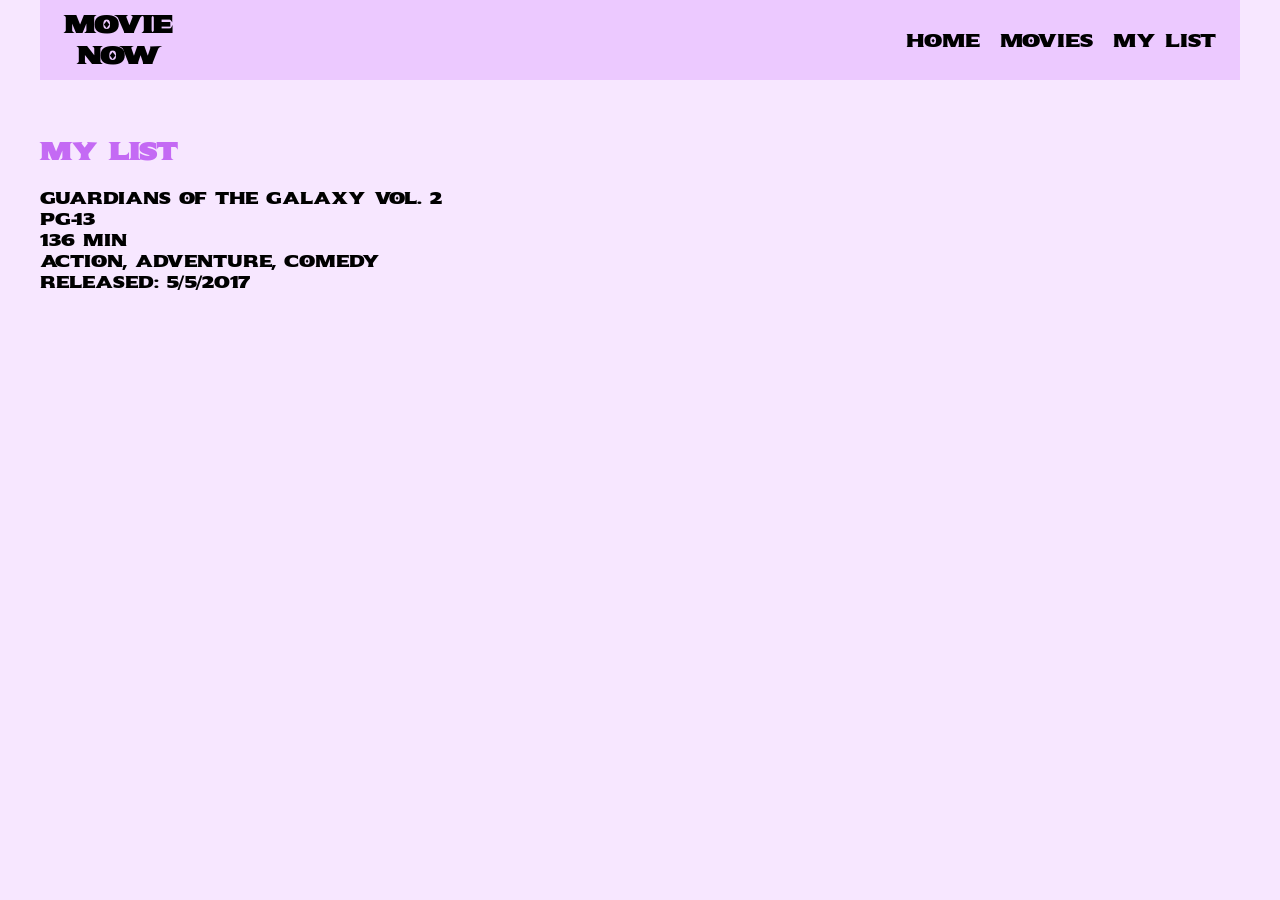
==== list.html @ 88bfbacb "movie" ====
<!doctype html>
<html lang="en">
  <head>
    <meta charset="UTF-8" />
    <meta name="viewport" content="width=device-width, initial-scale=1.0" />
    <title>Document</title>
    <link rel="stylesheet" href="style.css" />
  </head>
  <body>
    <nav>
      <div class="nav__container">
        <h1 class="nav__title">
          Movie <br />
          Now
        </h1>
        <ul class="nav__list">
          <li><a href="#" class="nav__link">Home</a></li>
          <li><a href="#" class="nav__link">Movies</a></li>
          <li><a href="#" class="nav__link">My List</a></li>
        </ul>
      </div>
    </nav>
    <section id="my-list">
      <div class="container">
        <div class="row">
          <h2 class="list__title purple">My List</h2>
          <div class="movies">
            <div class="movie">
              <figure class="movie__img--wrapper">
                <img src="https://m.media-amazon.com/images/M/MV5BNWE5MGI3MDctMmU5Ni00YzI2LWEzMTQtZGIyZDA5MzQzNDBhXkEyXkFqcGc@._V1_SX300.jpg" alt="" class="movie__img" />
              </figure>
              <div class="movie__info">
                <div class="movie__title">Guardians of the Galaxy Vol. 2</div>
                <div class="movie__rated">PG-13</div>
                <div class="movie__runtime">136 min</div>
                <div class="movie__genre">Action, Adventure, Comedy</div>
                <div class="movie__date">Released: 5/5/2017</div>
              </div>
            </div>
          </div>
        </div>
      </div>
    </section>
  </body>
</html>
---- style.css ----
@import url("https://fonts.googleapis.com/css2?family=Sekuya&display=swap");

* {
  margin: 0;
  padding: 0;
  box-sizing: border-box;
  font-family: "Sekuya", system-ui;
  background-color: #f7e7ff;
}

.container {
  padding: 56px 0;
}
.row {
  width: 100%;
  max-width: 1200px;
  margin: 0 auto;
}

.purple {
    color: #c46af4;
}
.big {
    font-size: 48px;
}

li {
  list-style-type: none;
}

a {
  text-decoration: none;
}

/*

 Navbar

 */

nav {
  display: flex;
  height: 80px;
}
.nav__container {
  width: 100%;
  max-width: 1200px;
  padding: 0 24px;
  display: flex;
  align-items: center;
  justify-content: space-between;
  margin: 0 auto;
  background-color: #ecc9ff;
}

.nav__title {
  text-align: center;
  font-size: 24px;
  background-color: #ecc9ff;
}

.nav__list {
  display: flex;
  gap: 20px;
  background-color: #ecc9ff;
}

.nav__link {
  color: #000000;
  font-size: 18px;
  transition: all 0.2s ease;
  background-color: #ecc9ff;
}

.nav__link:hover {
  color: #7a1e9c;
}

/*

    Landing Page
    
*/

.landing__wrapper {
    display: flex;
    flex-direction: column;
    align-items: center;
    height: 80vh;
    text-align: center;
    gap: 20px;
    padding: 40px;
}
.landing__title {
    font-size: 36px;
    padding: 20px;
}
.landing__para {
    font-size: 20px;
    color: #343333;
    padding: 16px 0;
}

.search__wrapper {
    display: flex;
    flex-direction: column;
    gap: 10px;
    padding: 20px 0;
}
input {
    padding: 10px;
    width: 500px;
    border: 1px solid #ccc;
    box-shadow: 0 4px 10px rgba(0, 0, 0, 0.1);
    border-radius: 4px;
}
.search__btn {
    padding: 10px;
    max-width: 100px;
    align-self: center;
    background-color: #c46af4;
    border: none;
    border-radius: 4px;
    cursor: pointer;
}
.search__btn:hover {
    background-color: #a23bd9;
    color: white;
}
.search__btn:active {
    background-color: #7a1e9c;
}
input:focus {
    border-color: #7a1e9c;
    outline: none;
}

.landing__photo {
    width: stretch;
    height: auto;
    background-color: #f7e7ff;
}

/*

    Movie List
    
*/
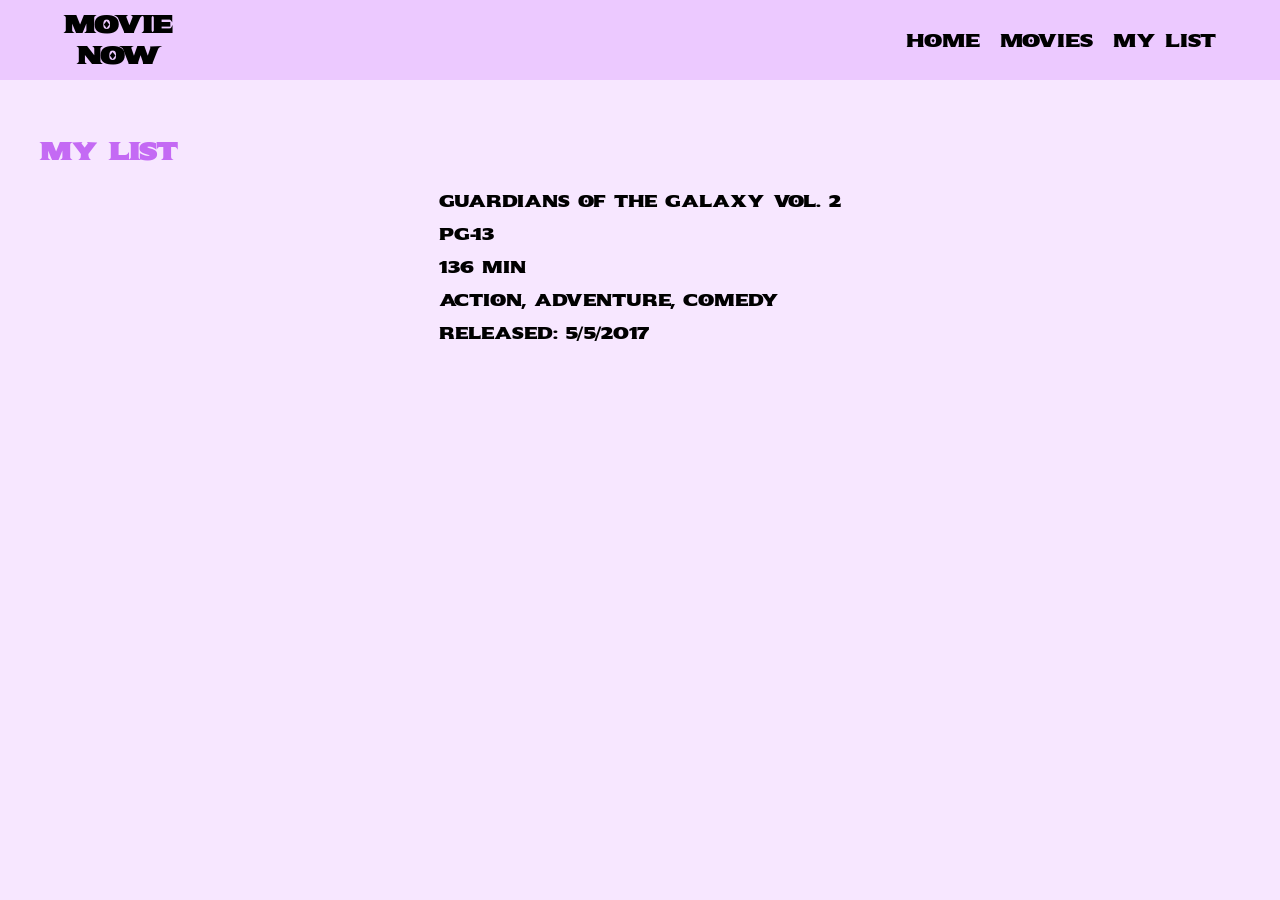
==== commit c8db9508: "api" ====
--- a/list.html
+++ b/list.html
@@ -14,9 +14,9 @@
           Now
         </h1>
         <ul class="nav__list">
-          <li><a href="#" class="nav__link">Home</a></li>
-          <li><a href="#" class="nav__link">Movies</a></li>
-          <li><a href="#" class="nav__link">My List</a></li>
+          <li><a href="index.html" class="nav__link">Home</a></li>
+          <li><a href="movies.html" class="nav__link">Movies</a></li>
+          <li><a href="my-list.html" class="nav__link">My List</a></li>
         </ul>
       </div>
     </nav>
--- a/style.css
+++ b/style.css
@@ -41,6 +41,7 @@
 nav {
   display: flex;
   height: 80px;
+  background-color: #ecc9ff;
 }
 .nav__container {
   width: 100%;
@@ -50,7 +51,7 @@
   align-items: center;
   justify-content: space-between;
   margin: 0 auto;
-  background-color: #ecc9ff;
+ background-color: #ecc9ff;
 }
 
 .nav__title {
@@ -137,6 +138,7 @@
 
 .landing__photo {
     width: stretch;
+    max-width: 1200px;
     height: auto;
     background-color: #f7e7ff;
 }
@@ -146,3 +148,19 @@
     Movie List
     
 */
+
+/* Movie Data */
+
+.movie {
+  display: flex;
+  align-items: center;
+  justify-content: center;
+  padding: 24px;
+}
+
+.movie__info {
+  padding: 0 16px;
+  display: flex;
+  flex-direction: column;
+  gap: 12px;
+}
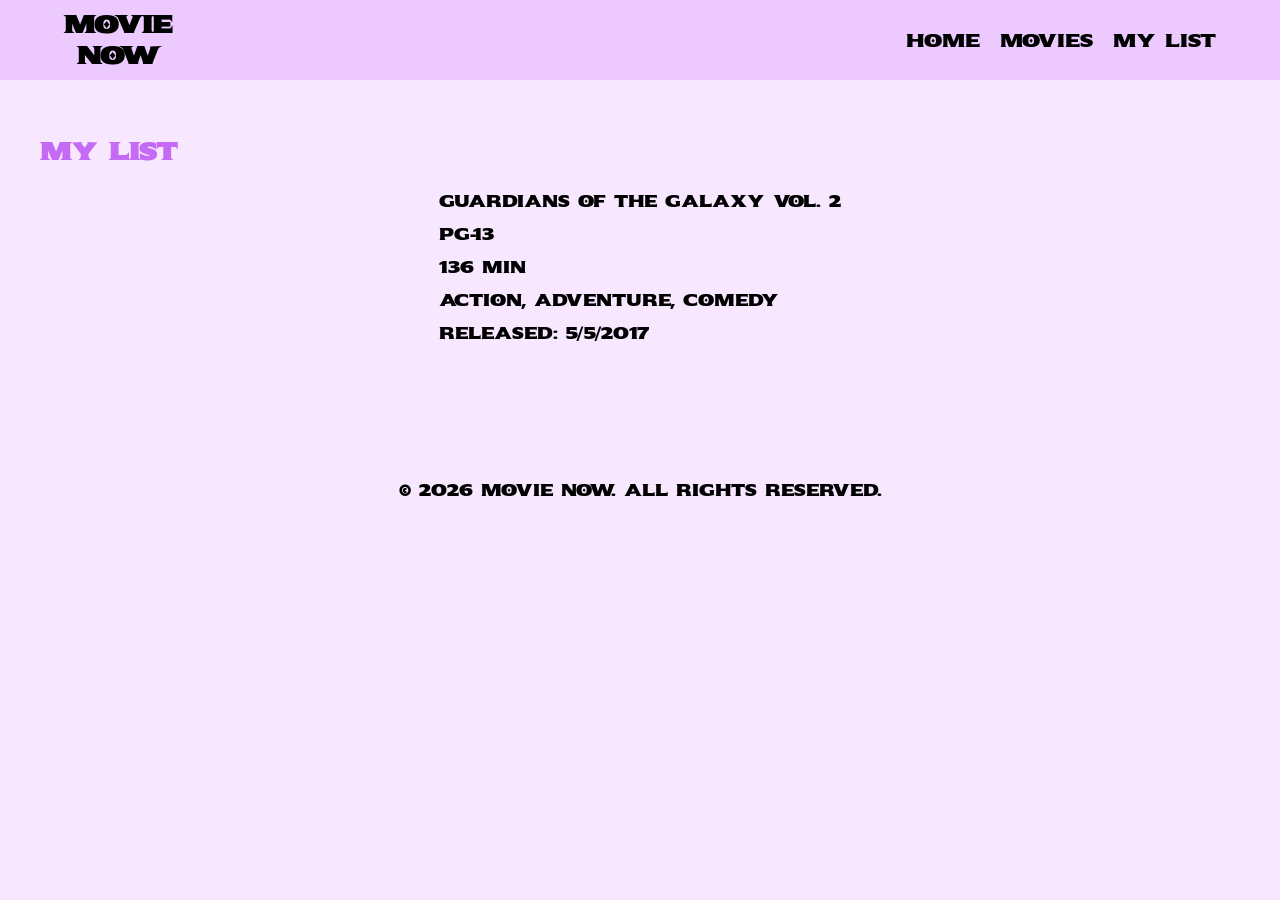
==== commit 302cd7db: "filter" ====
--- a/list.html
+++ b/list.html
@@ -15,8 +15,8 @@
         </h1>
         <ul class="nav__list">
           <li><a href="index.html" class="nav__link">Home</a></li>
-          <li><a href="movies.html" class="nav__link">Movies</a></li>
-          <li><a href="my-list.html" class="nav__link">My List</a></li>
+          <li><a href="movie.html" class="nav__link">Movies</a></li>
+          <li><a href="list.html" class="nav__link">My List</a></li>
         </ul>
       </div>
     </nav>
@@ -41,5 +41,12 @@
         </div>
       </div>
     </section>
+    <footer>
+      <div class="container">
+        <div class="row">
+          <p>&copy; 2026 Movie Now. All rights reserved.</p>
+        </div>
+      </div>
+    </footer>
   </body>
 </html>
--- a/style.css
+++ b/style.css
@@ -87,7 +87,6 @@
     display: flex;
     flex-direction: column;
     align-items: center;
-    height: 80vh;
     text-align: center;
     gap: 20px;
     padding: 40px;
@@ -163,4 +162,13 @@
   display: flex;
   flex-direction: column;
   gap: 12px;
+}
+
+/* Footer */
+
+footer {
+  text-align: center;
+  display: flex;
+  align-items: center;
+  justify-content: center;
 }
